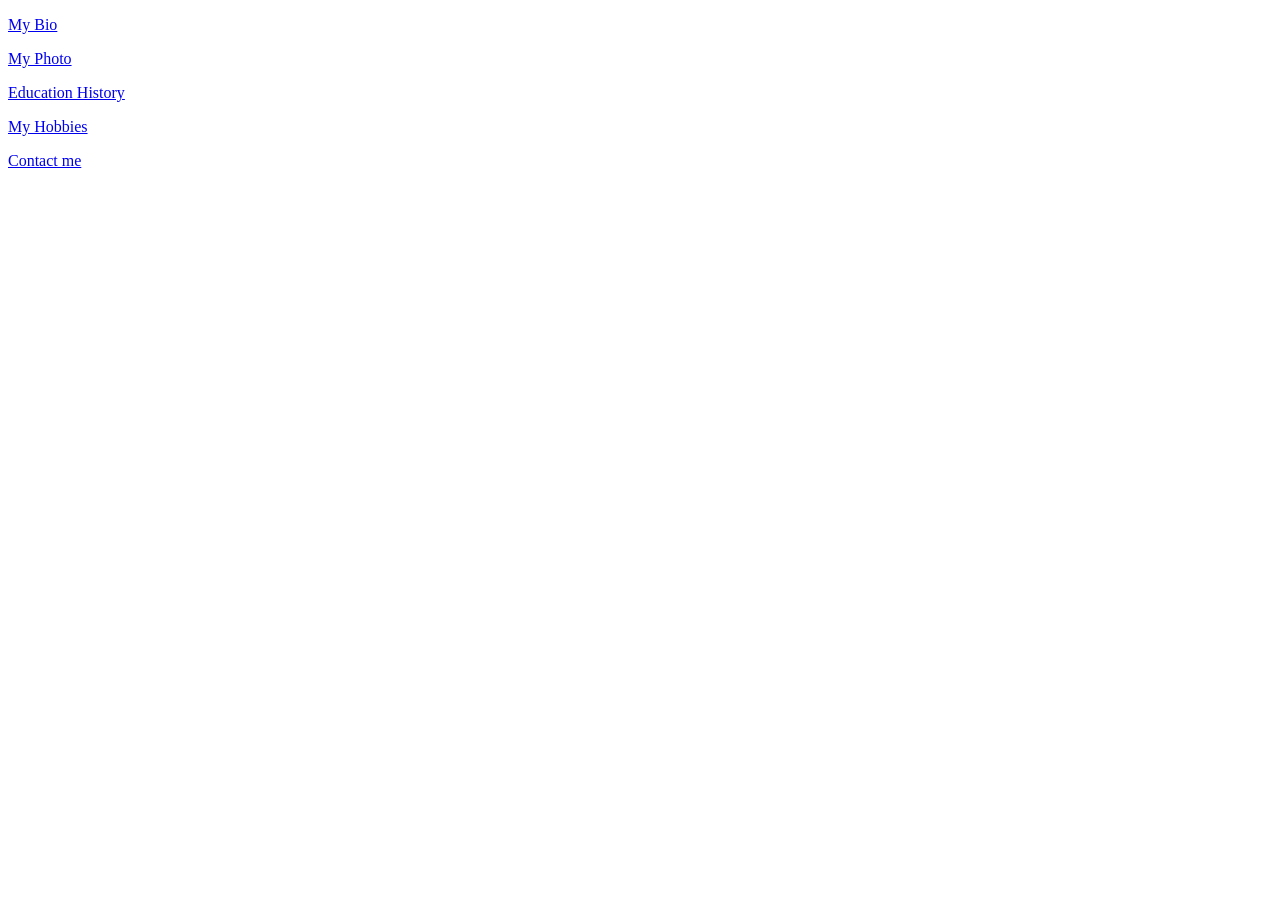
==== index.html @ bfa93087 "Add files via upload" ====
<!DOCTYPE html>
<html lang="en">
<head>
<title>RAHMAH'S WEBSITE</title>
<link rel="stylesheet" href="css/style.css"/>
<link rel="icon" href="index1.jpg" >
<meta charset="UTF-8">
<meta http-equiv="refresh" content="20">
<meta name="viewport" content="width=width-device, initial-scale=1">
</head>
<body>
<a href="myBio.html">
<div class="bio" >
<p>My Bio</p>
</div>
</a>
<a href="myPhoto.html">
<div class="photo">
<p>My Photo</p>
</div>
</a>
<a href="myEduc.html">
<div class="education" >
<p>Education History</p>
</div>
</a>
<a href="myHobbies.html" >
<div class="hobbies">
<p>My Hobbies</p>
</div>
</a>
<a href="Contact.html" >
<div class="contact">
<p>Contact me</p>
</div>
</a>
</body>
</html>
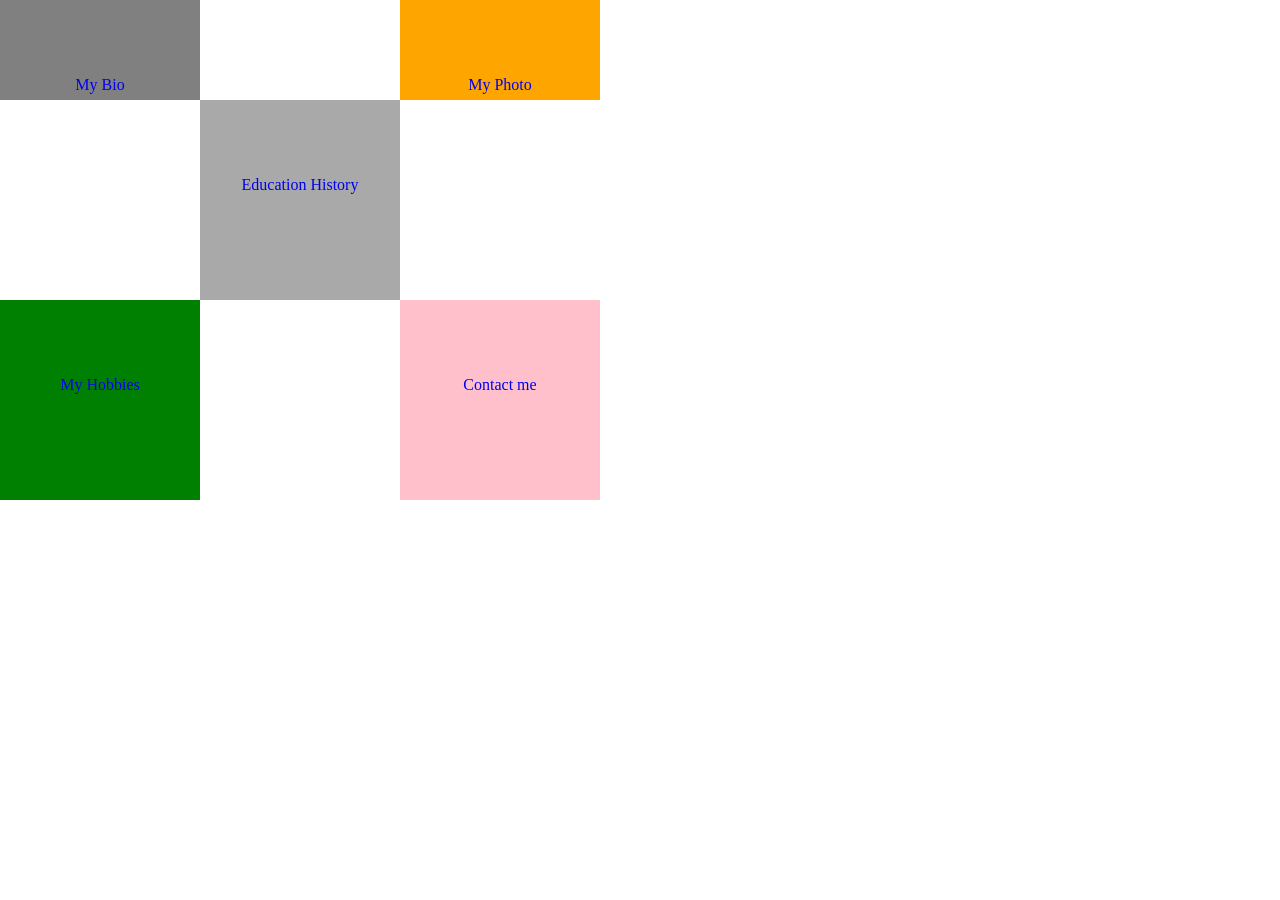
==== commit 8af085b7: "renamed css file location" ====
--- a/index.html
+++ b/index.html
@@ -2,7 +2,7 @@
 <html lang="en">
 <head>
 <title>RAHMAH'S WEBSITE</title>
-<link rel="stylesheet" href="css/style.css"/>
+<link rel="stylesheet" href="style.css"/>
 <link rel="icon" href="index1.jpg" >
 <meta charset="UTF-8">
 <meta http-equiv="refresh" content="20">
@@ -35,4 +35,4 @@
 </div>
 </a>
 </body>
-</html>+</html>
--- a/style.css
+++ b/style.css
@@ -0,0 +1,71 @@
+body{
+margin: 0;
+position: relative;
+}
+.bio{
+background-color:grey;
+width:200px;
+height:100px;
+position: absolute;
+
+}
+.photo{
+background-color:orange;
+width:200px;
+height:100px;
+position: absolute;
+left:400px;
+
+}
+.education{
+background-color:darkgrey;
+height:200px;
+width:200px;
+position: absolute;
+left: 200px;
+top:100px;
+
+
+
+}
+.hobbies{
+background-color:green;
+width:200px;
+height:200px;
+position: absolute;
+top:300px;
+}
+.contact{
+width:200px;
+height:200px;
+background-color:pink;
+position: absolute;
+top:300px;
+left:400px;
+}
+p{
+position:relative;
+text-align:center;
+top:60px;
+}	
+.bio:hover{
+background-color:pink;
+}
+.photo:hover{
+background-color:gold;
+}
+.education:hover{
+background-color:black;
+}
+.hobbies:hover{
+background-color:brown;
+}
+.contact:hover{
+background-color:red;
+}
+table,th,td{
+border:1px solid;
+}
+
+	
+	
